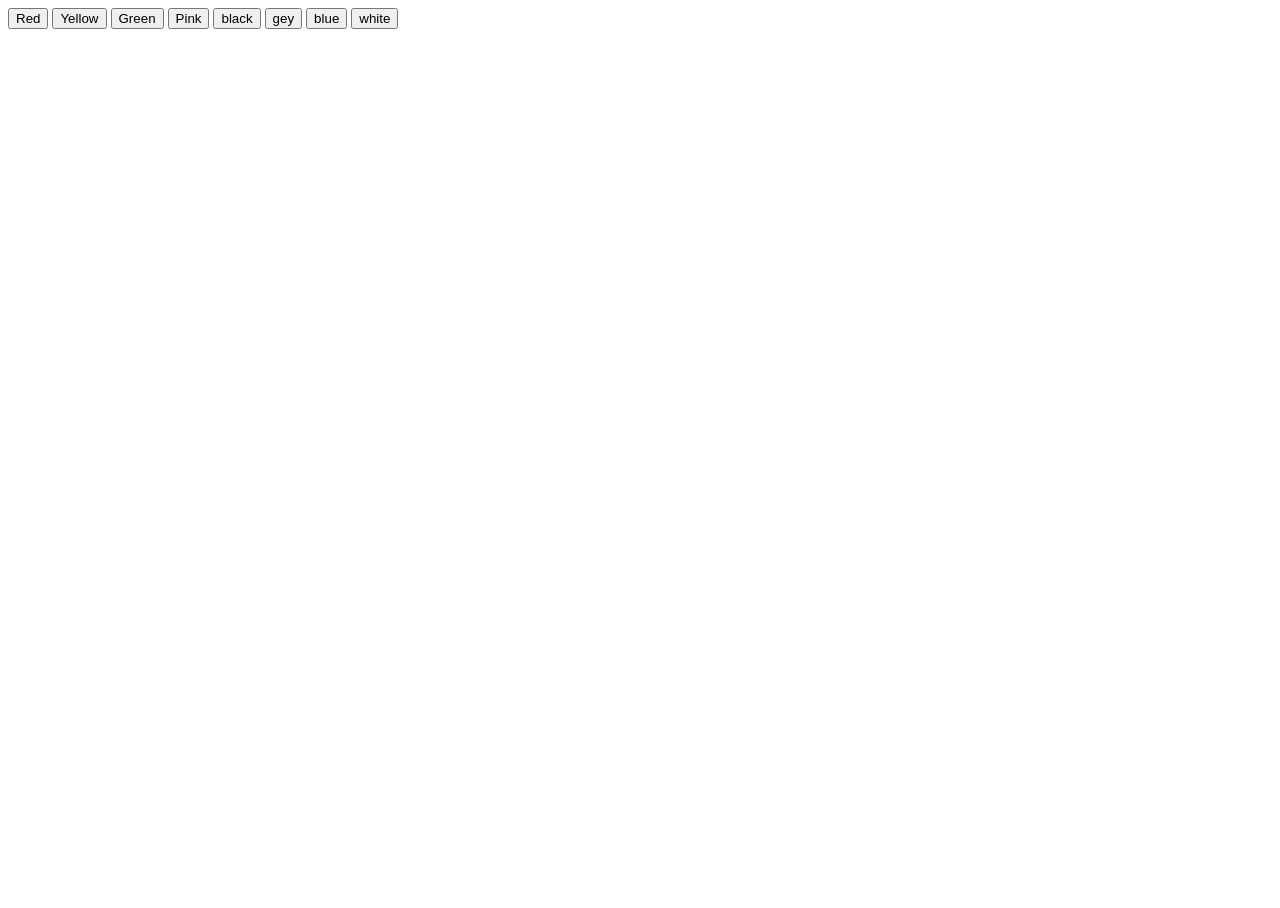
==== bgchanger/index.html @ 472eb4dd "Initial commit - added first projects" ====
<!DOCTYPE html>
<html lang="en">

<head>
    <meta charset="UTF-8">
    <meta name="viewport" content="width=device-width, initial-scale=1.0">
    <title>Document</title>
</head>
<style>
    html,body{
        height: 100vh;
    }
    /* #red {
        background-color: red;
    }

    #Yellow {
        background-color: yellow;
    }

    #Green {
        background-color: green;
    }

    * {
        color: white;
        font-size: 20px; */
    /* } */
</style>

<body>

    <div class="main">
        <button id="red">Red</button>
        <button id="Yellow">Yellow</button>
        <button id="Green"> Green</button>
        <button id="pink"> Pink</button>
        <button id="black"> black</button>
        <button id="grey">gey</button>
        <button id="blue"> blue</button>
        <button id="white"> white</button>
        
    </div>

    <script src="src.js"></script>
</body>

</html>
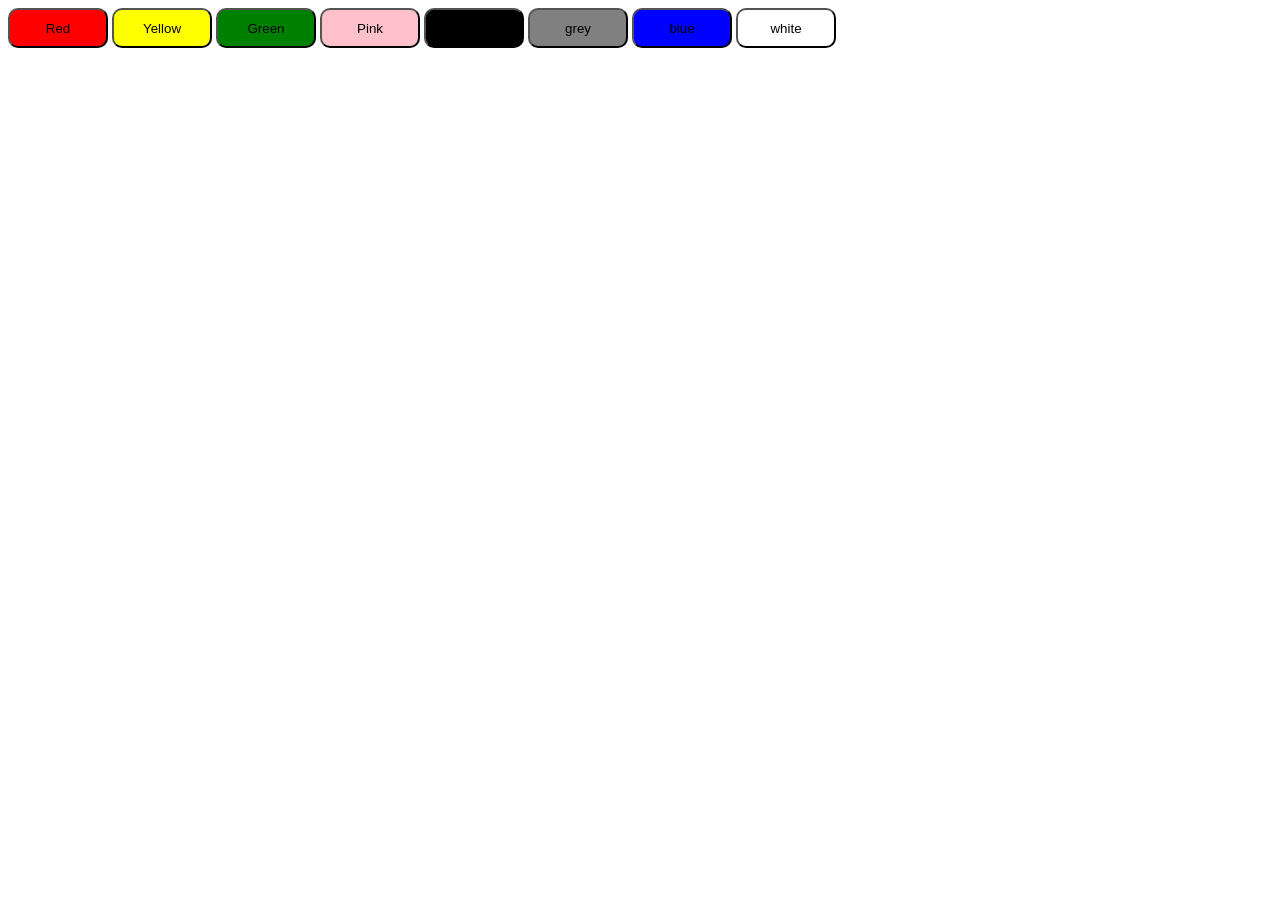
==== commit 3d8df3ac: "update ui" ====
--- a/bgchanger/index.html
+++ b/bgchanger/index.html
@@ -10,35 +10,24 @@
     html,body{
         height: 100vh;
     }
-    /* #red {
-        background-color: red;
-    }
-
-    #Yellow {
-        background-color: yellow;
-    }
-
-    #Green {
-        background-color: green;
-    }
-
-    * {
-        color: white;
-        font-size: 20px; */
-    /* } */
+  button{
+    height: 40px;
+    width: 100px;
+    border-radius: 10px;
+  }
 </style>
 
 <body>
 
     <div class="main">
-        <button id="red">Red</button>
-        <button id="Yellow">Yellow</button>
-        <button id="Green"> Green</button>
-        <button id="pink"> Pink</button>
-        <button id="black"> black</button>
-        <button id="grey">gey</button>
-        <button id="blue"> blue</button>
-        <button id="white"> white</button>
+        <button id="red" style="background-color: red;">Red</button>
+        <button id="Yellow" style="background-color: yellow;">Yellow</button>
+        <button id="Green" style="background-color: green;"> Green</button>
+        <button id="pink" style="background-color: pink;"> Pink</button>
+        <button id="black"  style="background-color: black;"> black</button>
+        <button id="grey" style="background-color: grey;">grey</button>
+        <button id="blue" style="background-color: blue;"> blue</button>
+        <button id="white" style="background-color: white;"> white</button>
         
     </div>
 
